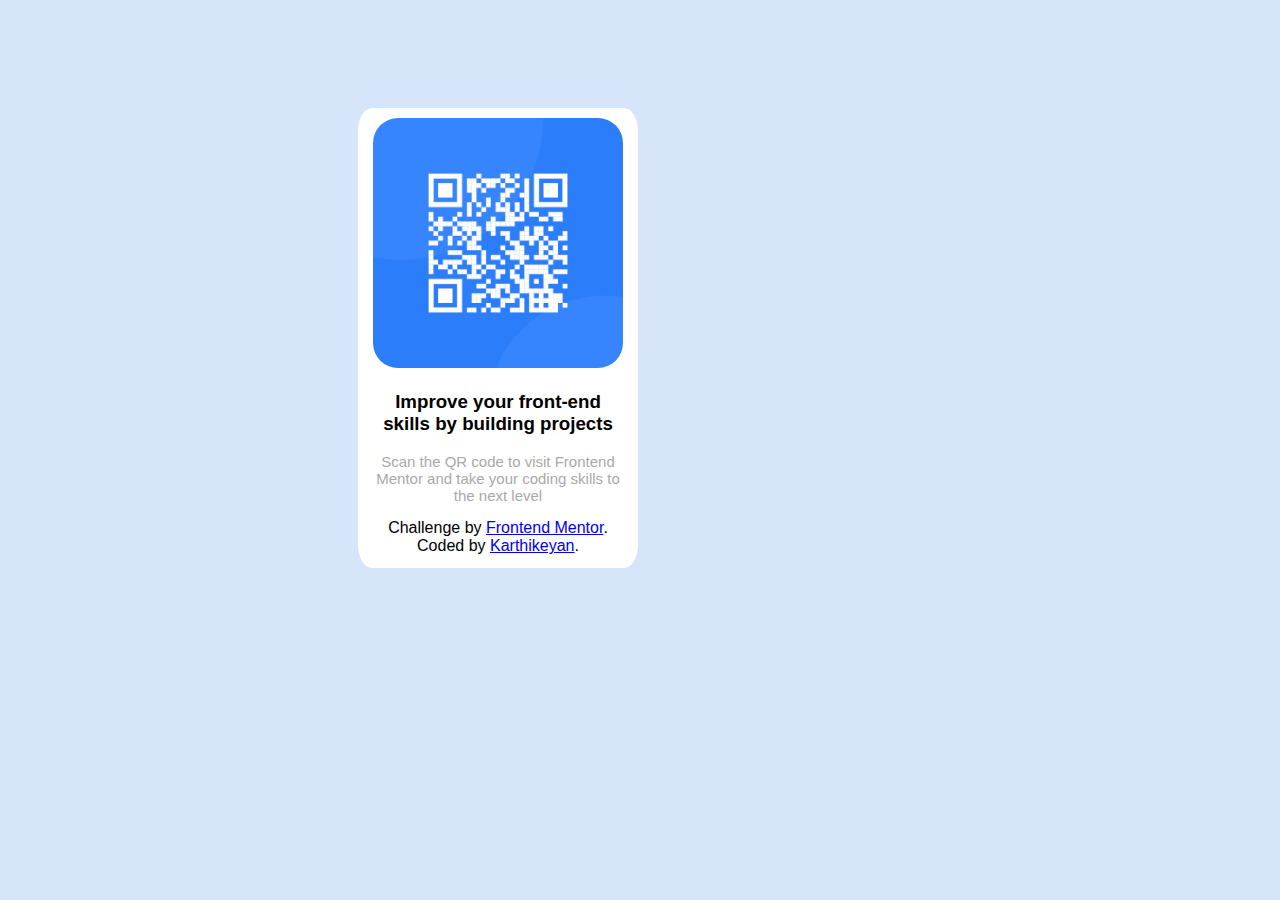
==== index.html @ e11594bf "Update index.html" ====
<!DOCTYPE html>
<html lang="en">
<head>
  <meta charset="UTF-8">
  <meta name="viewport" content="width=device-width, initial-scale=1.0">
  <!-- displays site properly based on user's device -->

  <link rel="icon" sizes="32x32" href="./favicon-32x32.png">

  <title>Frontend Mentor | QR code component</title>

  <!-- Feel free to remove these styles or customise in your own stylesheet 👍 -->
  <link rel="stylesheet" href="./style.css">
  <link rel="Googlefonts" href="https://fonts.google.com/specimen/Outfit">
</head>
<body>
  <div role = "banner" class="Pad">
    <img class="qrcode"src="./image-qr-code.png" alt="qrcode" width="250px">
    <h3 class="description">
      Improve your front-end skills by building projects</h3>

    <p>
       Scan the QR code to visit Frontend Mentor and take your coding skills to the next level
    </p>



      <div role ="banner" class="attribution">
        Challenge by <a href="https://www.frontendmentor.io?ref=challenge" target="_blank">Frontend Mentor</a>.
        Coded by <a href="#">Karthikeyan</a>.
      </div>
  </div>

</body>
</html>
---- style.css ----
body{
  background-color:#D6E5FA;
  padding:100px;
  text-align: center;
  font-family: 'Outfit',sans-serif;
}
.Pad{
  padding: 10px 15px 50px 15px;
  background-color: White ;
  width: 250px;
  height: 400px;
  border-radius: 5%;
  margin-left: 250px;
}
.qrcode{
  border-radius: 10%;

}
h1{
  font-size:5;
  font-weight: 700;

}
p{font-weight: 400;
  font-size: 15px;
    color:#A9A9A9;

}
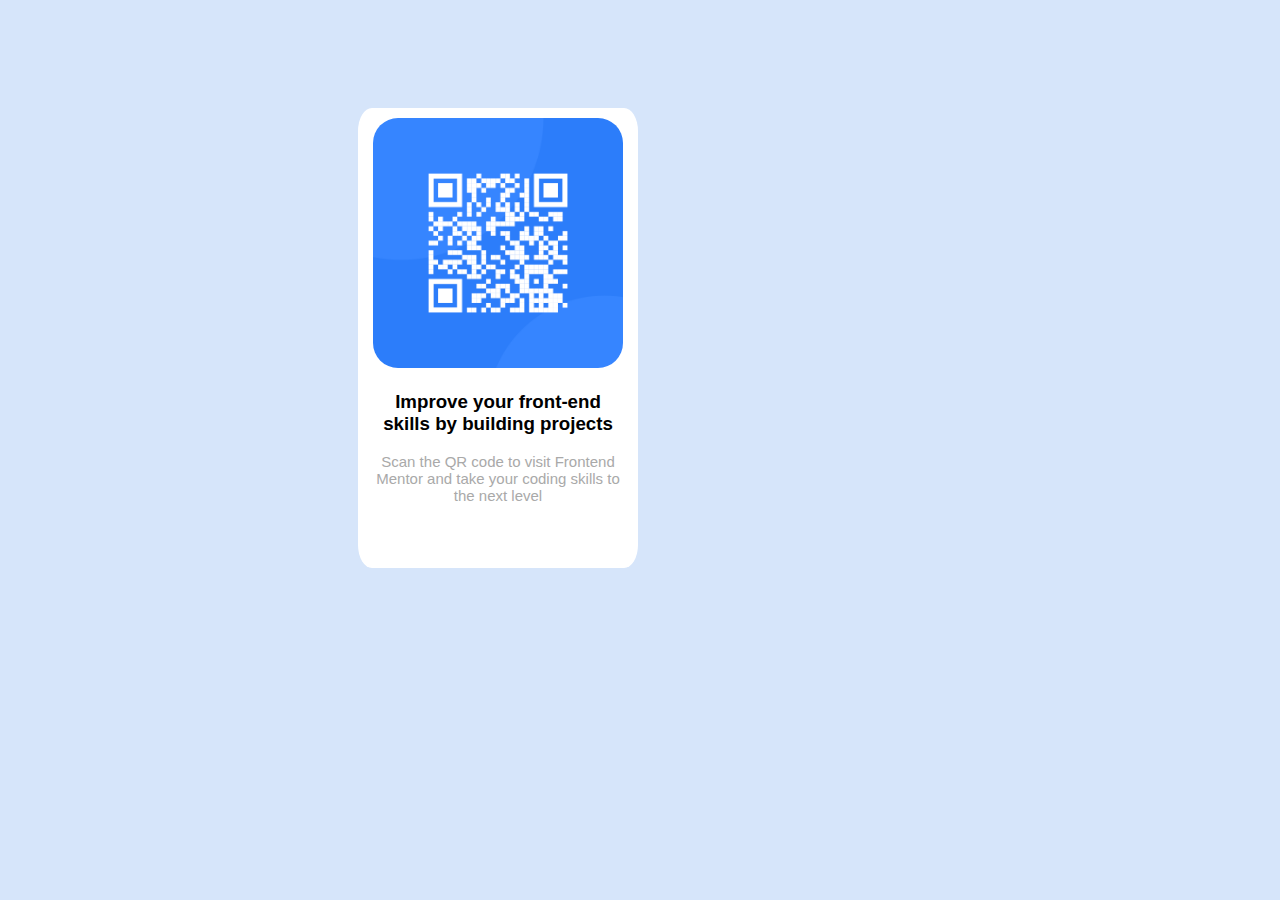
==== commit 0ca25410: "Update index.html" ====
--- a/index.html
+++ b/index.html
@@ -1,5 +1,9 @@
 <!DOCTYPE html>
+
 <html lang="en">
+  <header role="banner">
+
+</header>
 <head>
   <meta charset="UTF-8">
   <meta name="viewport" content="width=device-width, initial-scale=1.0">
@@ -25,11 +29,8 @@
 
 
 
-      <div role ="banner" class="attribution">
-        Challenge by <a href="https://www.frontendmentor.io?ref=challenge" target="_blank">Frontend Mentor</a>.
-        Coded by <a href="#">Karthikeyan</a>.
-      </div>
-  </div>
+     
+  
 
 </body>
 </html>
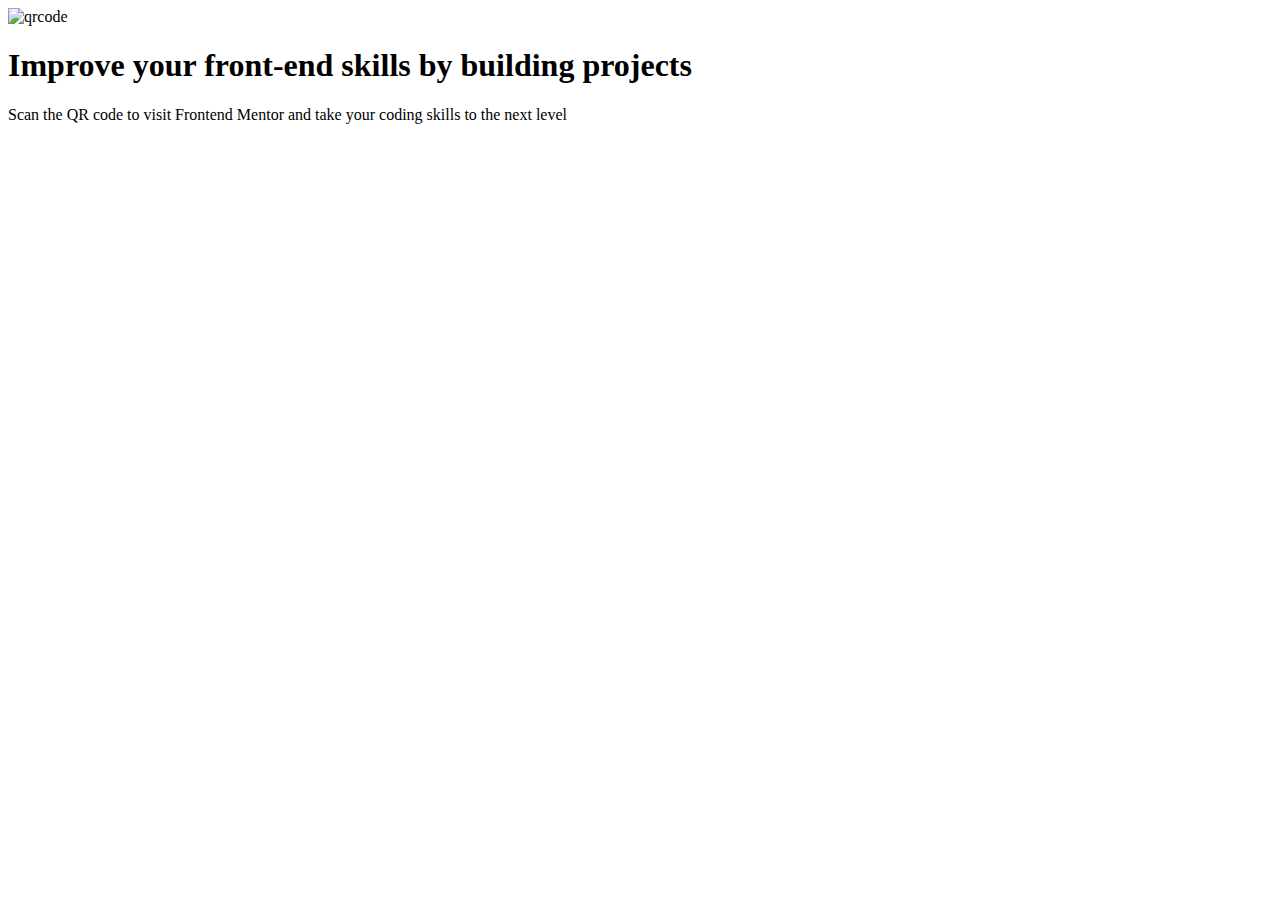
==== commit 1cb01d6d: "Add files via upload" ====
--- a/index.html
+++ b/index.html
@@ -1,36 +1,26 @@
-<!DOCTYPE html>
-
-<html lang="en">
-  <header role="banner">
-
-</header>
-<head>
-  <meta charset="UTF-8">
-  <meta name="viewport" content="width=device-width, initial-scale=1.0">
-  <!-- displays site properly based on user's device -->
-
-  <link rel="icon" sizes="32x32" href="./favicon-32x32.png">
-
-  <title>Frontend Mentor | QR code component</title>
-
-  <!-- Feel free to remove these styles or customise in your own stylesheet 👍 -->
-  <link rel="stylesheet" href="./style.css">
-  <link rel="Googlefonts" href="https://fonts.google.com/specimen/Outfit">
-</head>
-<body>
-  <div role = "banner" class="Pad">
-    <img class="qrcode"src="./image-qr-code.png" alt="qrcode" width="250px">
-    <h3 class="description">
-      Improve your front-end skills by building projects</h3>
-
-    <p>
-       Scan the QR code to visit Frontend Mentor and take your coding skills to the next level
-    </p>
-
-
-
-     
-  
-
-</body>
-</html>
+<!DOCTYPE html>
+
+<html lang="en">
+
+<head>
+  <meta charset="UTF-8">
+  <meta name="viewport" content="width=device-width, initial-scale=1.0">
+  <link rel="icon" type="image/png" sizes="32x32" href="./images/favicon-32x32.png">
+  <title>Frontend Mentor | QR code component</title>
+  <link rel="stylesheet" href="css\style.css">
+  <link rel="Googlefonts" href="https://fonts.google.com/specimen/Outfit">
+</head>
+
+<body>
+  <main class="card">
+    <img class="qrcode" src="images\image-qr-code.png" alt="qrcode" width="250">
+    <h1 class="title">
+      Improve your front-end skills by building projects</h1>
+      <p class="description">
+        Scan the QR code to visit Frontend Mentor and take your coding skills to the next level
+      </p>
+  </main>
+
+</body>
+
+</html>
